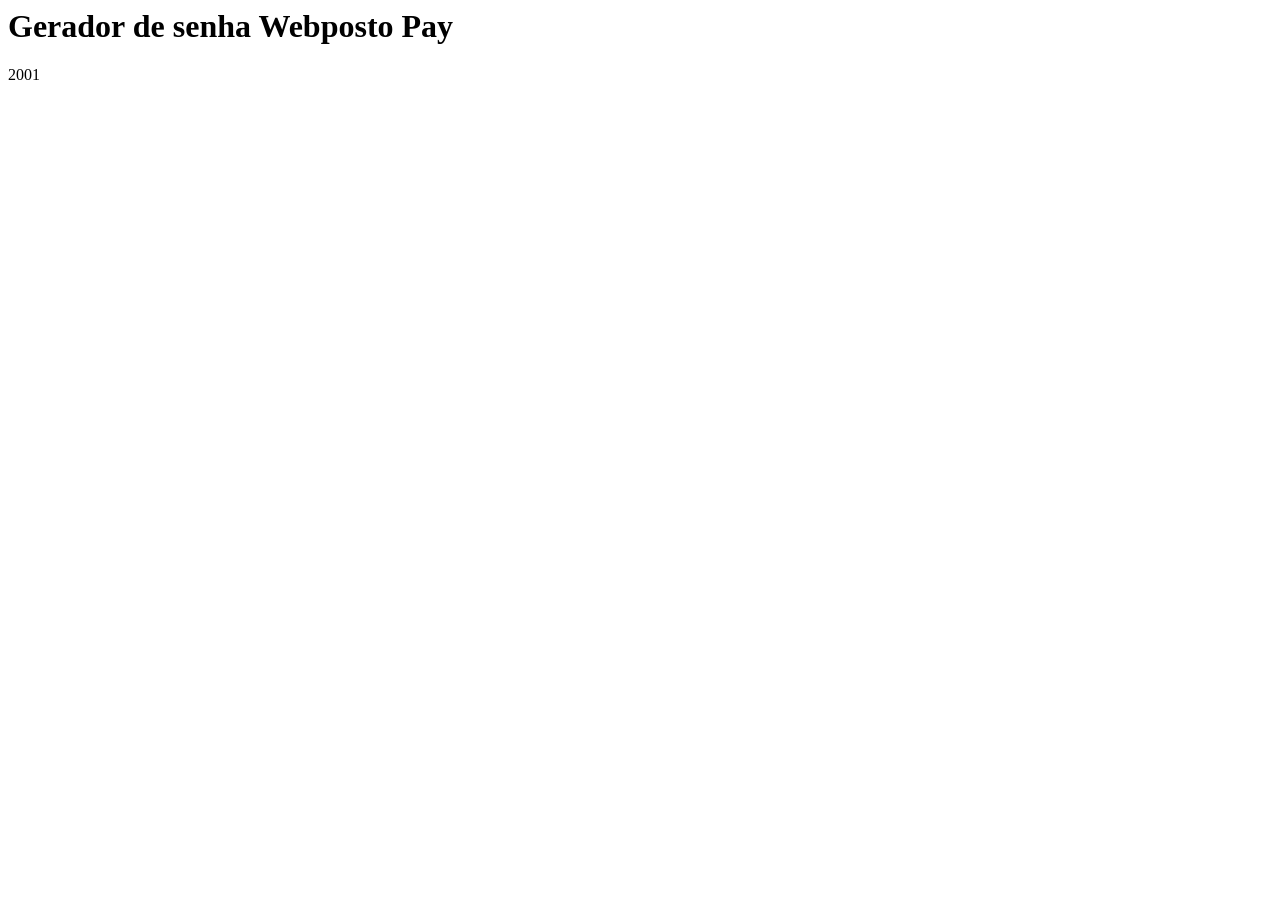
==== SenhaPay.html @ 564d979b "Add files via upload" ====
<HTMl:5>
    <!DOCTYPE html>
<html lang="pt-br">
<head>
    <link rel="stylesheet" href="style/style.css"> 
    <meta charset="UTF-8">
    <meta http-equiv="X-UA-Compatible" content="IE=edge">
    <meta name="viewport" content="width=device-width, initial-scale=1.0">
    <meta http-equiv="cache-control" content="no-cache" />
    
   
    <title>Gerador de senha Webposto Pay</title>
</head>

<body>
    <h1>Gerador de senha Webposto Pay</h1>
    
    
    <div class="card-body">
        <textarea id="textArea" hidden > </textarea>
        <a type="button" class="btn btn-primary btn-lg" onclick="copyToClipBoard()" id="btn1" > 
            <script> 
            
            var ndata = new Date
            var dia = ndata.getDate();
            var mes = ndata.getMonth()+1;
            var ano = ndata.getFullYear();
            var hora = ndata.getHours();
            var senha = ano-mes-dia-hora

 document.getElementById("textArea").innerHTML = senha
 document.getElementById("btn1").innerHTML = senha

function copyToClipBoard() {
    navigator.clipboard.writeText(senha);
    alert("Copiado com sucesso!"); 
    }
            
            
            </script>
        
        </a>    
    </div>
        
    
</body>
</html>
</HTMl:5>
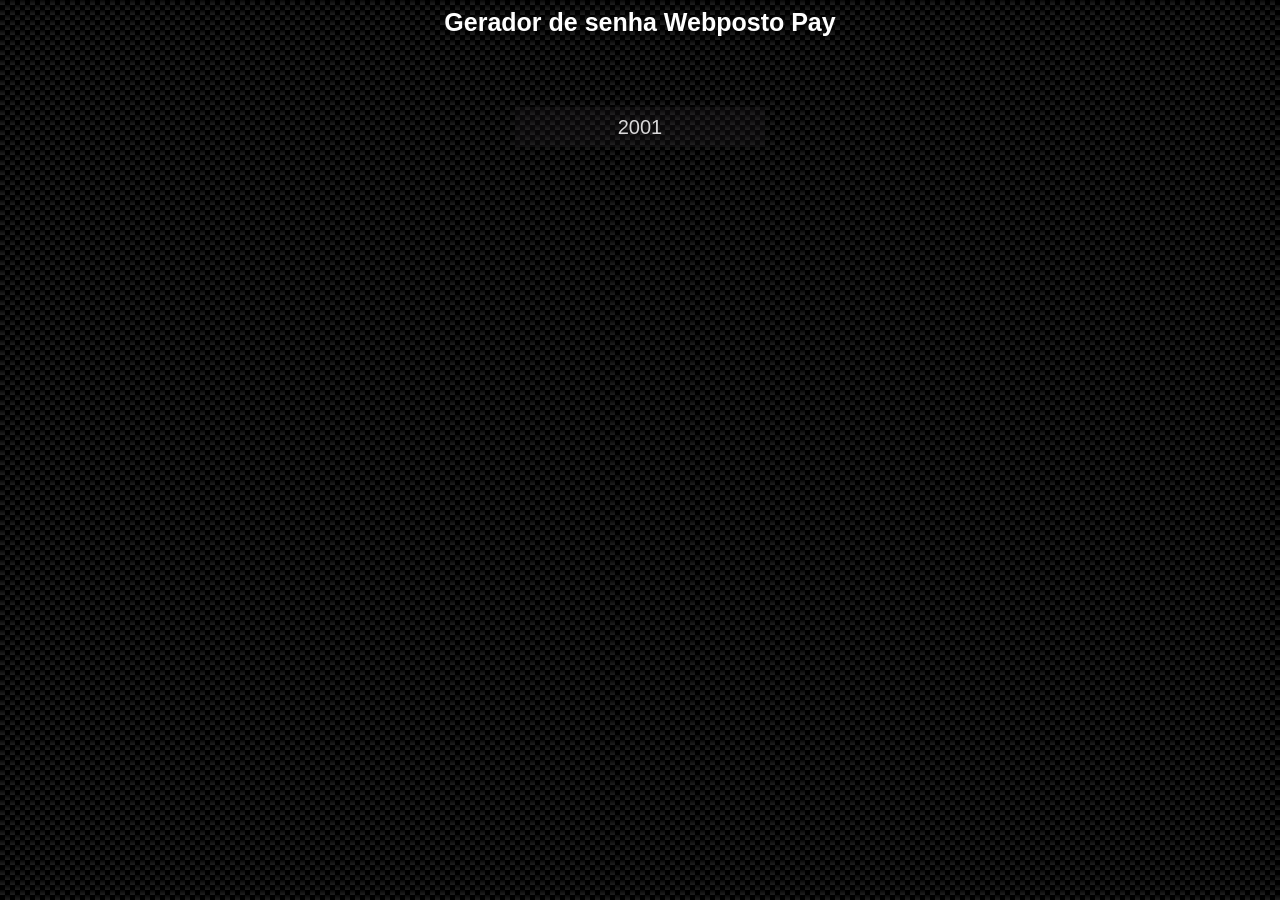
==== commit f7ee7cfd: "Update SenhaPay.html" ====
--- a/SenhaPay.html
+++ b/SenhaPay.html
@@ -3,7 +3,7 @@
     <!DOCTYPE html>
 <html lang="pt-br">
 <head>
-    <link rel="stylesheet" href="style/style.css"> 
+    <link rel="stylesheet" href="style.css"> 
     <meta charset="UTF-8">
     <meta http-equiv="X-UA-Compatible" content="IE=edge">
     <meta name="viewport" content="width=device-width, initial-scale=1.0">
@@ -46,4 +46,5 @@
     
 </body>
 </html>
-</HTMl:5>+
+</HTMl:5>
--- a/style.css
+++ b/style.css
@@ -0,0 +1,218 @@
+#div1 {
+    color: rgb(255, 255, 255);
+    background-color: rgb(107, 34, 175);
+    text-align: center;
+    align-items: center;
+    align-content: center;
+    height: 200px;
+    width: 200px;
+    size: 300px;
+    margin-left: auto;
+    margin-right: auto;
+    font-size: 15 px;
+    font-family: 'Calibri';
+    font-weight: bold;
+    display: flex;
+    justify-content: center;
+    border-radius: 10%;
+    position: relative;
+    animation-name: quadrado;
+    animation-duration: 2s;
+    animation-delay: -1s;
+    margin-bottom: 10px;
+
+
+
+    }
+
+
+
+    h1{
+        
+            color: rgb(255, 255, 255);
+            text-align: center;
+            align-content: center;
+            height: 150pp;
+            width: 150pp;
+            size: 150pp;
+            font-size: 25px;
+            font-family: Arial;
+        
+    }
+
+    body{
+        background-color: rgb(32, 32, 32);
+        background-image: linear-gradient(45deg, black 25%, transparent 25%, transparent 75%, black 75%, black), linear-gradient(45deg, black 25%, transparent 25%, transparent 75%, black 75%, black), linear-gradient(to bottom, rgb(8, 8, 8), rgb(32, 32, 32));
+        background-size: 10px 10px, 10px 10px, 10px 5px;
+        background-position: 0px 0px, 5px 5px, 0px 0px;
+    }
+
+
+
+
+
+
+
+    #btn {
+        color: #FFF;
+        transition: all 0.5s;
+        position: relative;	
+        text-decoration: none;
+        font-family: Arial, Helvetica, sans-serif;
+        position: block;
+        display: flex;
+        justify-items: center;
+        justify-content: center;
+        align-content: center;
+        text-align: center;
+        align-items: center;
+        margin-left: auto;
+        margin-right: auto;
+        margin-top: 150px;
+        height: 40px;
+        width: 250px;
+        animation-name: btanim1;
+        animation-duration: 5s;
+    
+    }
+
+    #btn span {
+        z-index: 2;	
+        display: block;
+        position: absolute;
+        width: 100%;
+        height: 100%;	
+    }
+    #btn::before {
+        content: '';
+        position: absolute;
+        top: 0;
+        left: 0;
+        width: 100%;
+        height: 100%;
+        z-index: 1;
+        transition: all 0.5s;
+        border: 1px solid rgba(255,255,255,0.2);
+        background-color: rgba(51, 46, 53, 0.186)
+    }
+    #btn::after {
+        content: '';
+        position: absolute;
+        top: 0;
+        left: 0;
+        width: 100%;
+        height: 100%;
+        z-index: 1;
+        transition: all 0.5s;
+        border: 1px solid rgba(255,255,255,0.2);
+        background-color: rgba(51, 46, 53, 0.186)
+    }
+    #btn:hover::before {
+      transform: rotate(-45deg);
+      background-color: rgba(51, 46, 53, 0.186)
+    }
+    #btn:hover::after {
+      transform: rotate(45deg);
+      background-color: rgba(51, 46, 53, 0.186)
+    }
+
+         
+
+
+    @keyframes quadrado {
+        0%   {background-color:rgb(255, 255, 255); left:0px; top:0px;}
+        
+        50%  {background-color:rgb(255, 255, 255); left:0px; top:200px;}
+       
+        100% {background-color:rgb(107, 34, 175); left:0px; top:0px;}
+      }
+
+      @keyframes btanim1 {
+        0%   {left:0px; top:0px;}
+        
+        50%  { left:0px; top:200px;}
+       
+        100% { left:0px; top:0px;}
+      }
+
+
+
+
+
+
+
+
+
+     #btn1 {
+        color: #FFF;
+        transition: all 0.3s;
+        position: relative;
+        display: flex;
+        justify-content: center;
+        margin-right: auto;
+        margin-left: auto;
+        margin-top: 70px;
+        justify-items: center;
+        align-items: center;
+        height: 40px;
+        width: 250px;
+        font-family: Arial, Helvetica, sans-serif;
+        text-decoration: none;
+        font-size: 20px;
+
+        animation-name: btanim1;
+        animation-duration: 3s;
+        
+    }
+    #btn1 span {
+        transition: all 0.3s;
+        margin-top: 20px;
+    }
+    #btn1::before {
+        content: '';
+        position: absolute;
+        bottom: 0;
+        left: 0;
+        width: 100%;
+        height: 100%;
+        z-index: 1;
+        opacity: 0;
+        transition: all 0.3s;
+        border-top-width: 1px;
+        border-bottom-width: 1px;
+        border-top-style:solid;
+        border-bottom-style: solid;
+        border-top-color: rgba(255,255,255,0.5);
+        border-bottom-color: rgba(255,255,255,0.5);
+        transform: scale(0.1, 1);
+
+
+
+        
+    }
+    #btn1:hover span {
+        letter-spacing: 2px;
+        
+    }
+    #btn1:hover::before {
+        opacity: 1;	
+        transform: scale(1, 1);
+       
+
+
+    }
+    #btn1::after {
+        content: '';
+        position: absolute;
+        bottom: 0;
+        left: 0;
+        width: 100%;
+        height: 100%;
+        z-index: 1;
+        transition: all 0.3s;
+        background-color: rgba(51, 46, 53, 0.186)
+    }
+    #btn1:hover::after {
+        opacity: 0;	
+        transform: scale(0.1, 1);
+    }
